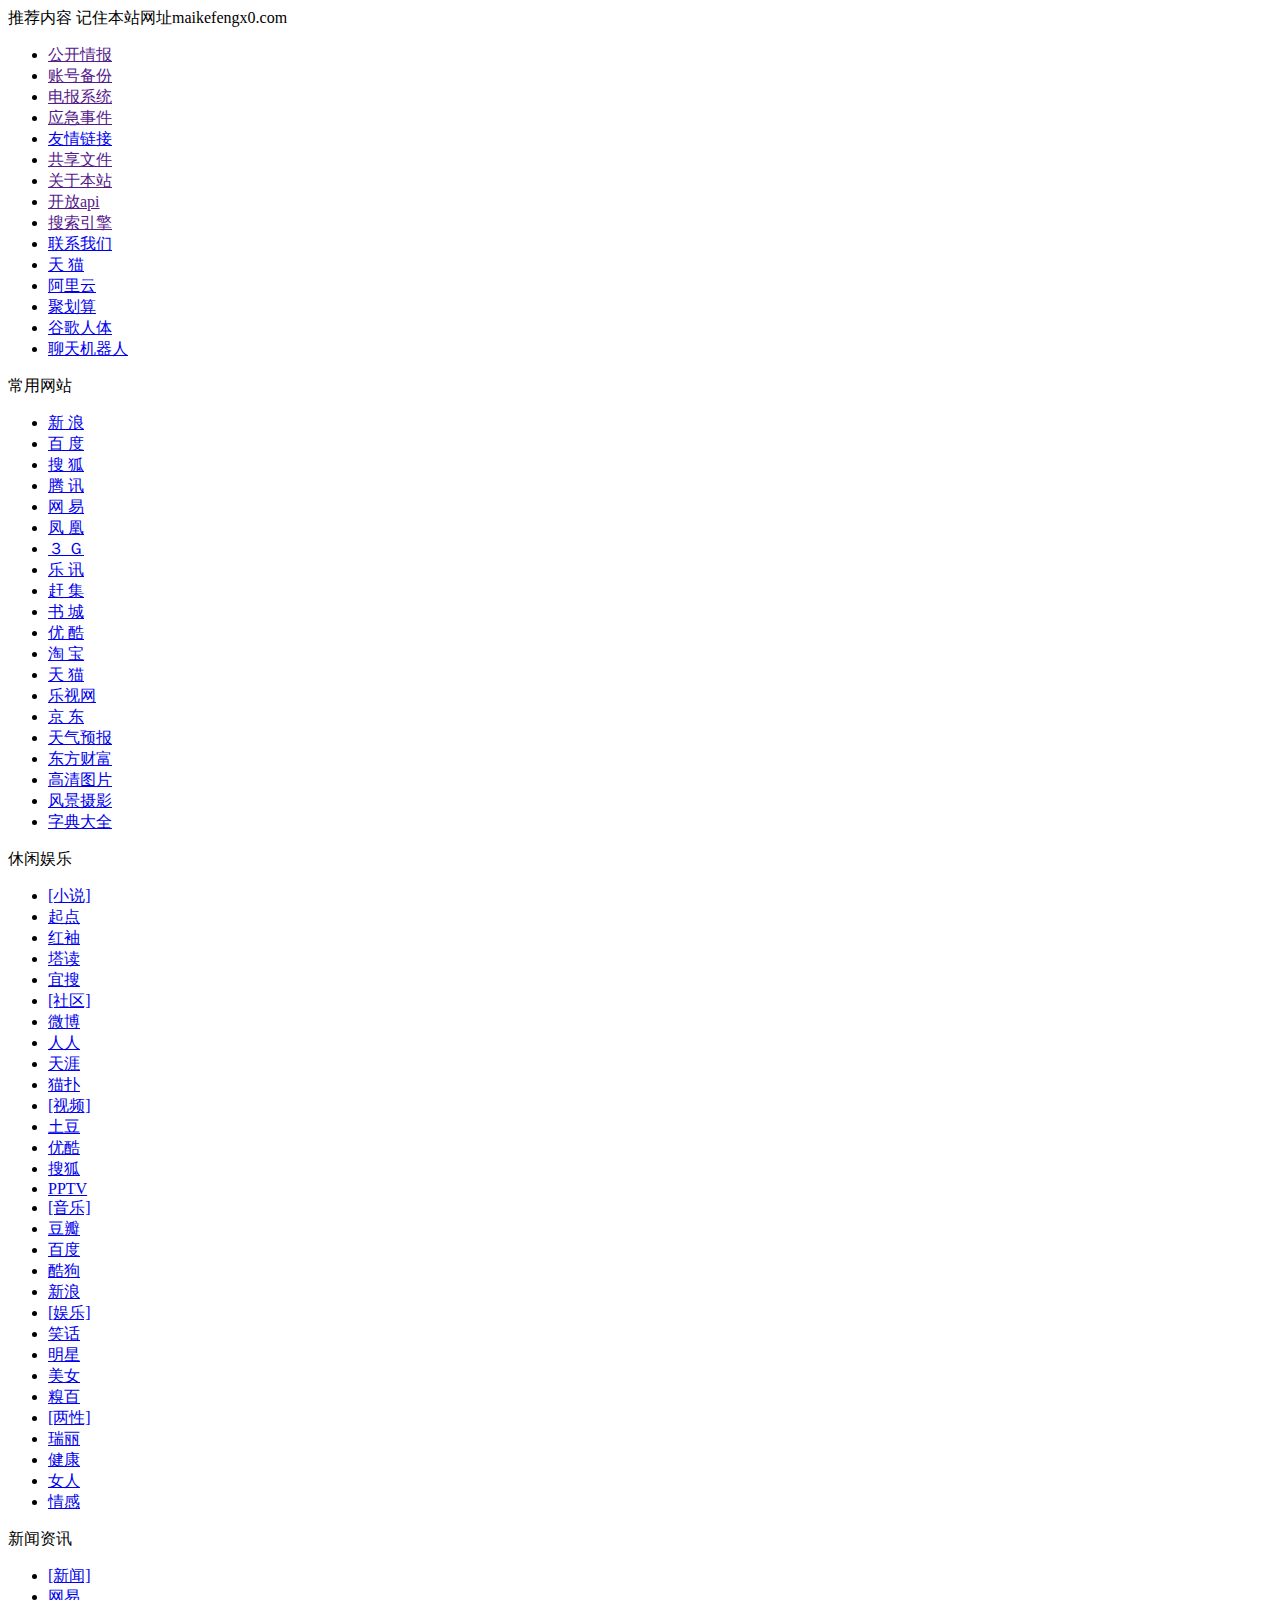
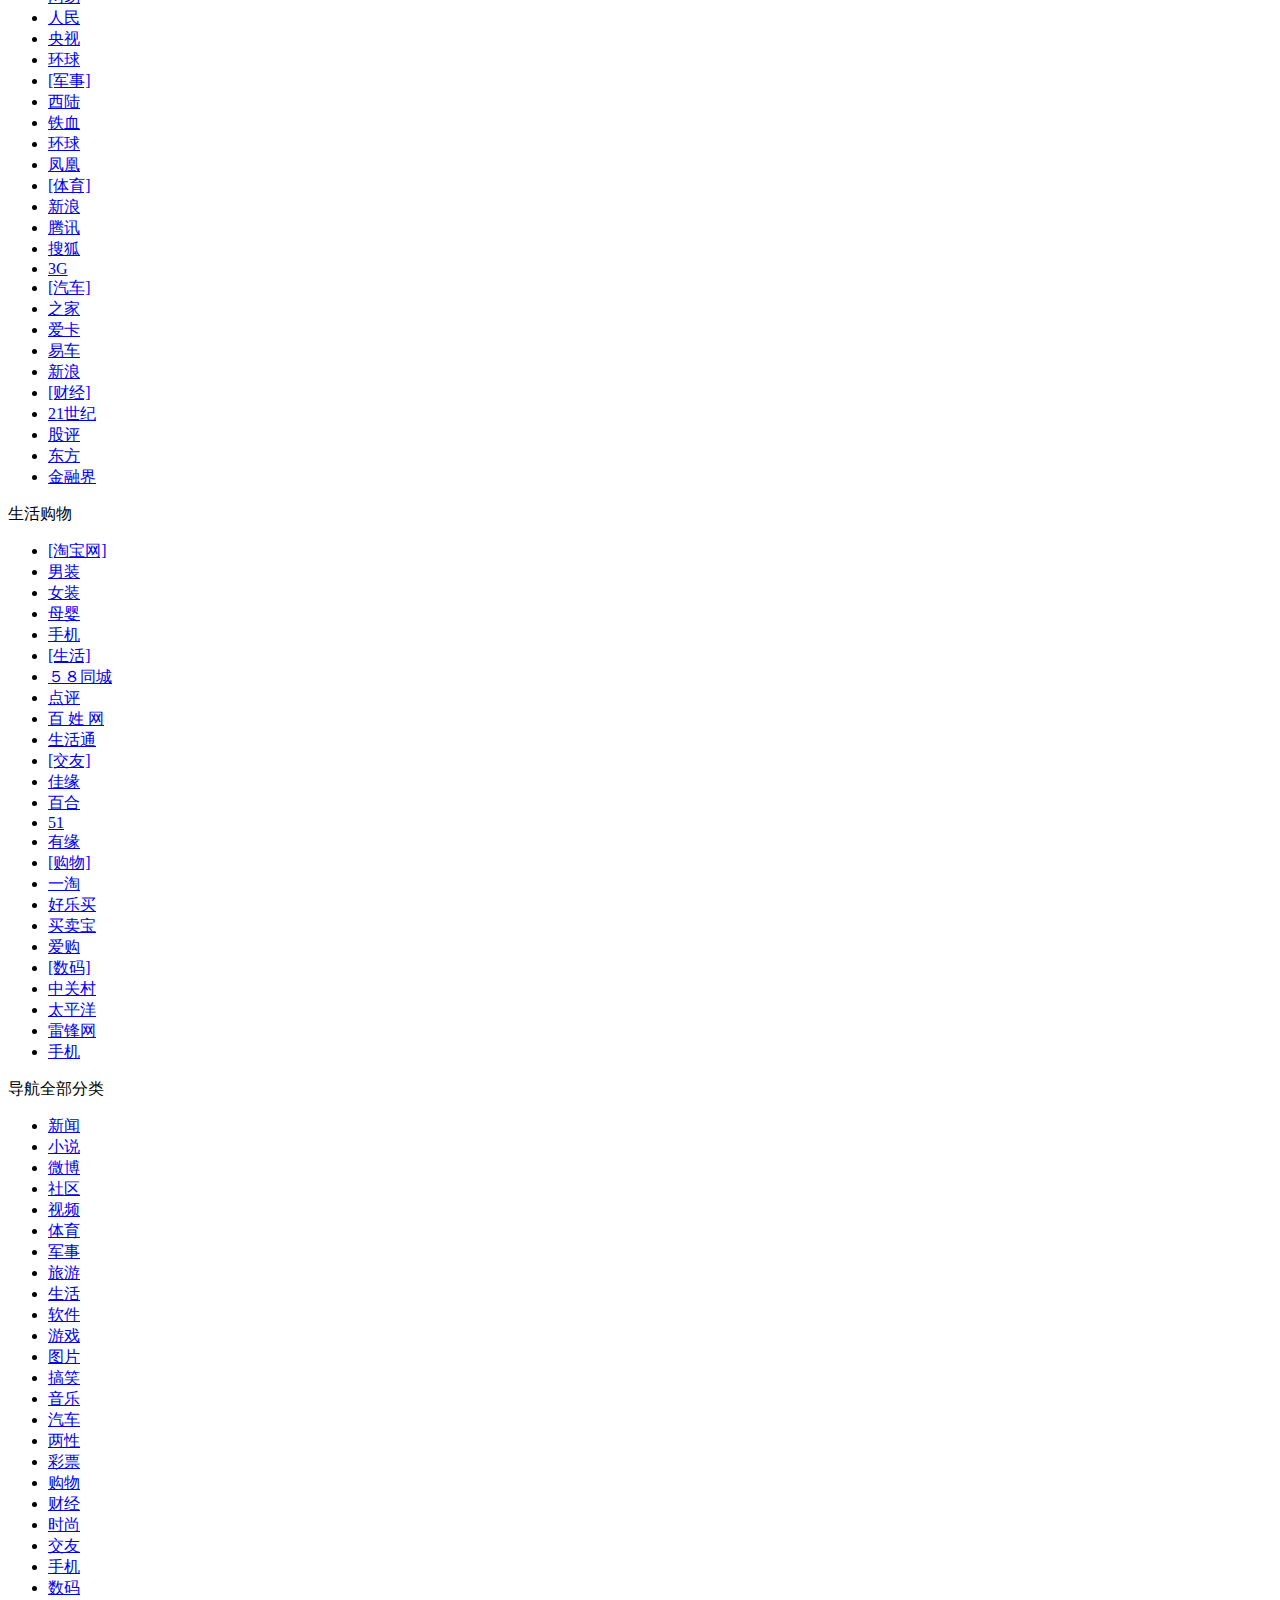
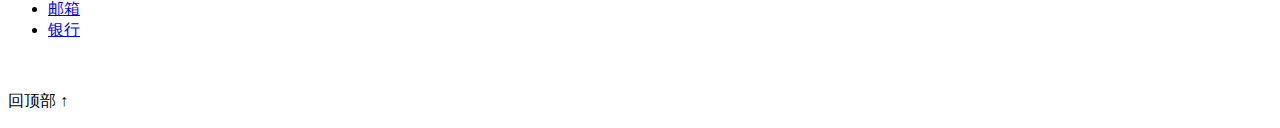
==== index.html @ 9f8ac3e7 "Create index.html" ====
<!DOCTYPE html>
<html>

<!-- Mirrored from 麦克风X0/ by HTTrack Website Copier/3.x [XR&CO'2014], Fri, 05 May 2017 06:41:13 GMT -->
<head>
<meta http-equiv="content-type"  content="text/html; charset=utf-8" />
<meta http-equiv="Cache-Control" content="no-cache" />
<meta name="viewport" content="width=device-width; initial-scale=1.0; maximum-scale=1.0; minimum-scale=1.0; user-scalable=no;" />
<meta name="MobileOptimized" content="480"/>
<title>麦克风X0</title>
<meta name="keywords" content="maikefengx0,麦克风X0,vip的视频,会员,帐号,腾讯vip">
    <meta name="description" content="maikefengx0,麦克风X0,vip的视频,会员,帐号,腾讯vip,以及vip导航就在www.maikefengx0.com">

<link rel="stylesheet" href="m.css"/>
</head>
<body>

<div class="title AntiqueWhite">推荐内容 记住本站网址maikefengx0.com</div>


<ul class="home_mz1 clearfix">
<li><a href="">公开情报</a></li>
<li><a href="">账号备份</a></li>   
<li><a href="">电报系统</a></li>
<li><a href="">应急事件</a></li> 
<li><a href="html/youqing.html">友情链接</a></li>

<li><a href="">共享文件</a></li>
<li><a href="">关于本站</a></li>  
<li><a href="">开放api</a></li>
<li><a href="">搜索引擎</a></li>
<li><a href="html/lianxi.html">联系我们</a></li>

<li><a href="https://s.click.taobao.com/tGIu7Nx">天 猫</a></li>
<li><a href="https://s.click.taobao.com/vc295Nx">阿里云</a></li>  
<li><a href="https://s.click.taobao.com/qZGr5Nx">聚划算</a></li>
<li><a href="https://zygotebody.com/">谷歌人体</a></li>
<li><a href="http://www.eviebot.com/en/">聊天机器人</a></li>
</ul>



<div class="title bblue">常用网站</div>


<ul class="home_mz1 clearfix">   
<li><a href="http://sina.cn/">新 浪</a></li>
<li><a href="http://m.baidu.com/">百 度</a></li>
<li><a href="http://m.sohu.com/">搜 狐</a></li>
<li><a href="http://3g.qq.com/">腾 讯</a></li>
<li><a href="http://3g.163.com/">网 易</a></li>

<li><a href="http://i.ifeng.com/">凤 凰</a></li>
<li><a href="http://xuan.3g.cn/">３ Ｇ</a></li>
<li><a href="http://lexun.com/">乐 讯</a></li>
<li><a href="http://wap.ganji.com/">赶 集</a></li>
<li><a href="http://read.sina.cn/">书 城</a></li>

<li><a href="http://m.youku.com/">优 酷</a></li>
<li><a href="http://m.taobao.com/">淘 宝</a></li>
<li><a href="http://m.tmall.com/">天 猫</a></li>
<li><a href="http://m.letv.com/">乐视网</a></li>

<li><a href="http://m.360buy.com/">京 东</a></li>
<li><a href="http://waptianqi.2345.com/">天气预报</a></li>
<li><a href="http://wap.eastmoney.com/">东方财富</a></li>
<li><a href="http://m.bz1111.com/">高清图片</a></li>
<li><a href="http://m.99118.com/">风景摄影</a></li>
<li><a href="http://m.zd9999.com/">字典大全</a></li>
</ul>


<div class="title bgreen">休闲娱乐</div>
<ul class="list clearfix">
<li><a href="XiaoShuo.html" class="blue">[小说]</a></li>
<li><a href="http://m.qidian.com/">起点</a></li>
<li><a href="http://wap.hongxiu.com/3g/">红袖</a></li>
<li><a href="http://wap.tadu.com/">塔读</a></li>
<li><a href="http://book.easou.com/">宜搜</a></li>

<li><a href="SheQu.html" class="blue">[社区]</a></li>
<li><a href="http://m.weibo.cn/">微博</a></li>
<li><a href="http://3g.renren.com/">人人</a></li>
<li><a href="http://wap.tianya.cn/">天涯</a></li>
<li><a href="http://3g.mop.com/">猫扑</a></li>

<li><a href="ShiPin.html" class="blue">[视频]</a></li>
<li><a href="http://m.tudou.com/">土豆</a></li>
<li><a href="http://3g.youku.com/">优酷</a></li>
<li><a href="http://m.tv.sohu.com/">搜狐</a></li>
<li><a href="http://m.pptv.com/">PPTV</a></li>

<li><a href="Music.html" class="blue">[音乐]</a></li>
<li><a href="http://douban.fm/partner/uc/">豆瓣</a></li>
<li><a href="http://music.baidu.com/">百度</a></li>
<li><a href="http://m.kugou.com/">酷狗</a></li>
<li><a href="http://ent.sina.cn/?sa=t81d33v30">新浪</a></li>

<li><a href="Image.html" class="blue">[娱乐]</a></li>
<li><a href="http://m.pengfu.com/">笑话</a></li>
<li><a href="http://m.sohu.com/c/4/">明星</a></li>
<li><a href="http://m.poco.cn/wo/tag_list.php?cat_id=1&amp;tag=%C3%C0%C5%AE">美女</a></li>
<li><a href="http://m.qiushibaike.com/">糗百</a></li>

<li><a href="Sex.html" class="blue">[两性]</a></li>
<li><a href="http://wap.rayli.com.cn/?from=ucweb">瑞丽</a></li>
<li><a href="http://3g.39.net/">健康</a></li>
<li><a href="http://3g.163.com/touch/lady/">女人</a></li>
<li><a href="http://m.sohu.com/c/21/?v=2">情感</a></li>
</ul>

<div class="title bblue">新闻资讯</div>
<ul class="list clearfix">
<li><a href="XinWen.html" class="blue">[新闻]</a></li>
<li><a href="http://3g.163.com/news">网易</a></li>
<li><a href="http://wap.people.com.cn/">人民</a></li>
<li><a href="http://wap.cctv.com/">央视</a></li>
<li><a href="http://wap.huanqiu.com/">环球</a></li>

<li><a href="Junshi.html" class="blue">[军事]</a></li>
<li><a href="http://m.xilu.com/">西陆</a></li>
<li><a href="http://wap.tiexue.net/">铁血</a></li>
<li><a href="http://wap.huanqiu.com/pd.html?id=23">环球</a></li>
<li><a href="http://i.ifeng.com/mil/mili?dh=touch">凤凰</a></li>

<li><a href="TiYu.html" class="blue">[体育]</a></li>
<li><a href="http://sports.sina.cn/">新浪</a></li>
<li><a href="http://info.3g.qq.com/g/s?aid=sports_h&amp;g_ut=3">腾讯</a></li>
<li><a href="http://m.sohu.com/c/3/?jumpfrom=sohu_wap">搜狐</a></li>
<li><a href="http://sports.3g.cn/">3G</a></li>

<li><a href="Car.html" class="blue">[汽车]</a></li>
<li><a href="http://m.autohome.com.cn/">之家</a></li>
<li><a href="http://wap.xcar.com.cn/">爱卡</a></li>
<li><a href="http://m.bitauto.com/g/">易车</a></li>
<li><a href="http://3g.sina.com.cn/3g/auto/">新浪</a></li>

<li><a href="Caijing.html" class="blue">[财经]</a></li>
<li><a href="http://m.21cbh.com/">21世纪</a></li>
<li><a href="http://wap.3ggpw.cn/">股评</a></li>
<li><a href="http://wap.eastmoney.com/">东方</a></li>
<li><a href="http://m.jrj.com.cn/">金融界</a></li>
</ul>

<div class="title borange">生活购物</div>
<ul class="list clearfix">
<li><a href="http://r.m.taobao.com/m3?p=mm_10027021_4078762_13294318&amp;c=1005" class="blue">[淘宝网]</a></li>
<li><a href="http://r.m.taobao.com/m3?p=mm_10027021_4078762_13294318&amp;c=1007">男装</a></li>
<li><a href="http://r.m.taobao.com/m3?p=mm_10027021_4078762_13294318&amp;c=1006">女装</a></li>
<li><a href="http://r.m.taobao.com/m3?p=mm_10027021_4078762_13294318&amp;c=1009">母婴</a></li>
<li><a href="http://r.m.taobao.com/m3?p=mm_10027021_4078762_13294318&amp;c=1008">手机</a></li>

<li><a href="ShengHuo.html" class="blue">[生活]</a></li>
<li><a href="http://wap.58.com/">５８同城</a></li>
<li><a href="http://m.dianping.com/">点评</a></li>
<li><a href="http://baixing.com/m/">百 姓 网</a></li>
<li><a href="http://wap.life.nokia.com.cn/">生活通</a></li>

<li><a href="Friend.html" class="blue">[交友]</a></li>
<li><a href="http://3g.jiayuan.com/">佳缘</a></li>
<li><a href="http://3g.baihe.com/">百合</a></li>
<li><a href="http://wap.51.com/">51</a></li>
<li><a href="http://youyuan.com/">有缘</a></li>


<li><a href="Buy.html" class="blue">[购物]</a></li>
<li><a href="http://m.etao.com/">一淘</a></li>
<li><a href="http://m.okbuy.com/">好乐买</a></li>
<li><a href="http://g.17mmb.cn/">买卖宝</a></li>
<li><a href="http://2011.igou.cn/">爱购</a></li>

<li><a href="Digital.html" class="blue">[数码]</a></li>
<li><a href="http://3g.zol.com.cn/">中关村</a></li>
<li><a href="http://wap.pconline.com.cn/">太平洋</a></li>
<li><a href="http://ucweb.leiphone.com/">雷锋网</a></li>
<li><a href="http://mobile.sina.cn/">手机</a></li>
</ul>




<div class="title">导航全部分类</div>
<ul class="list6 clearfix">
<li><a href="XinWen.html" class="blue">新闻</a></li>
<li><a href="XiaoShuo.html" class="blue">小说</a></li>
<li><a href="WeiBo.html" class="blue">微博</a></li>
<li><a href="SheQu.html" class="blue">社区</a></li>
<li><a href="ShiPin.html" class="blue">视频</a></li>

<li><a href="TiYu.html" class="blue">体育</a></li>
<li><a href="JunShi-2.html" class="blue">军事</a></li>
<li><a href="LvYou.html" class="blue">旅游</a></li>
<li><a href="ShengHuo.html" class="blue">生活</a></li>
<li><a href="App.html" class="blue">软件</a></li>
<li><a href="Game.html" class="blue">游戏</a></li>

<li><a href="Image.html" class="blue">图片</a></li>
<li><a href="Joke.html" class="blue">搞笑</a></li>
<li><a href="Music.html" class="blue">音乐</a></li>
<li><a href="Car.html" class="blue">汽车</a></li>
<li><a href="Sex.html" class="blue">两性</a></li>

<li><a href="CaiPiao.html" class="blue">彩票</a></li>
<li><a href="Buy.html" class="blue">购物</a></li>
<li><a href="CaiJing-2.html" class="blue">财经</a></li>
<li><a href="ShiShang.html" class="blue">时尚</a></li>

<li><a href="Friend.html" class="blue">交友</a></li>
<li><a href="ShouJi.html" class="blue">手机</a></li>
<li><a href="Digital.html" class="blue">数码</a></li>

<li><a href="Mail.html" class="blue">邮箱</a></li>
<li><a href="Bank.html" class="blue">银行</a></li>

</ul>

<footer>


<br/>


<p><font onClick="location.href='#top'">回顶部 ↑</font></p>

</body>

<script>window._bd_share_config={"common":{"bdSnsKey":{},"bdText":"","bdMini":"2","bdMiniList":false,"bdPic":"","bdStyle":"0","bdSize":"16"},"slide":{"type":"slide","bdImg":"0","bdPos":"right","bdTop":"100"},"selectShare":{"bdContainerClass":null,"bdSelectMiniList":["qzone","tsina","tqq","renren","weixin"]}};with(document)0[(getElementsByTagName('head')[0]||body).appendChild(createElement('script')).src='http://bdimg.share.baidu.com/static/api/js/share.js?v=89860593.js?cdnversion='+~(-new Date()/36e5)];</script>
<script src="https://s4.cnzz.com/z_stat.php?id=1261868228&web_id=1261868228" language="JavaScript"></script>

<!-- Mirrored from 麦克风X0/ by HTTrack Website Copier/3.x [XR&CO'2014], Fri, 05 May 2017 06:41:39 GMT -->
</html>
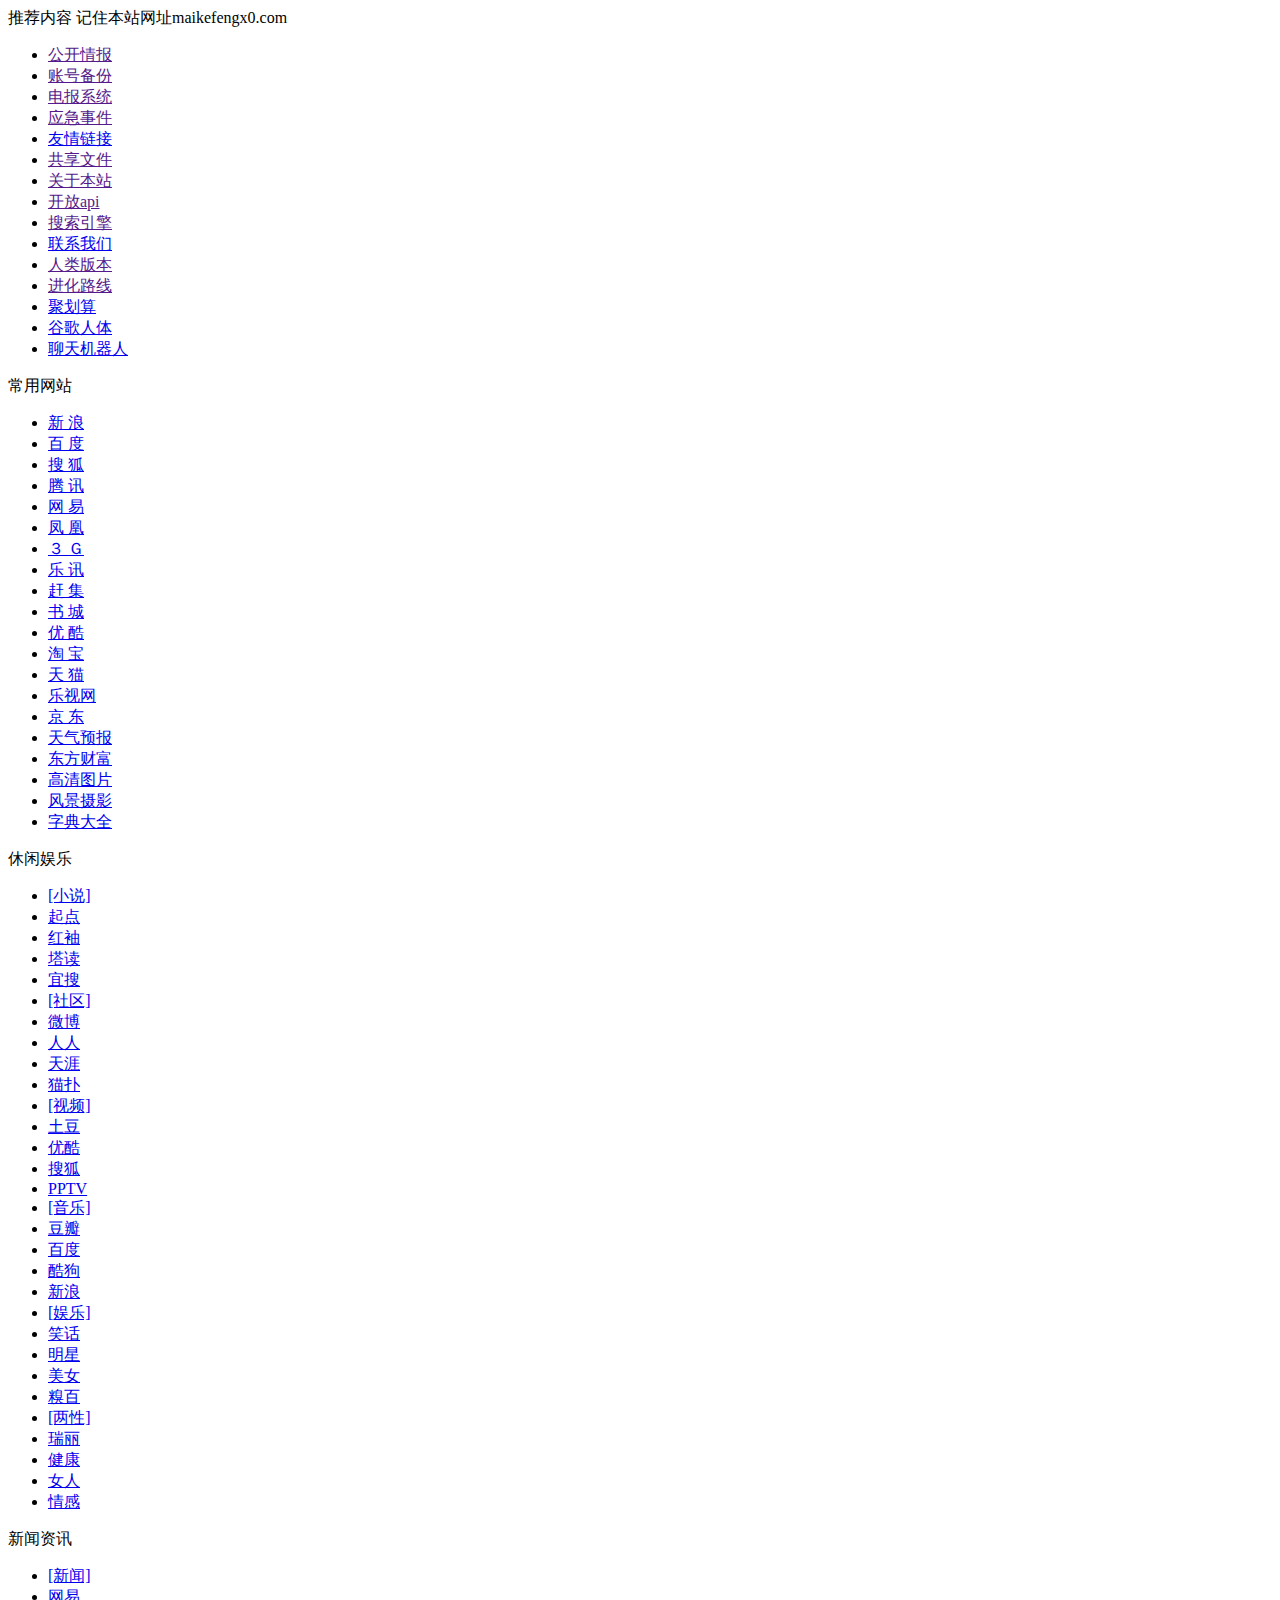
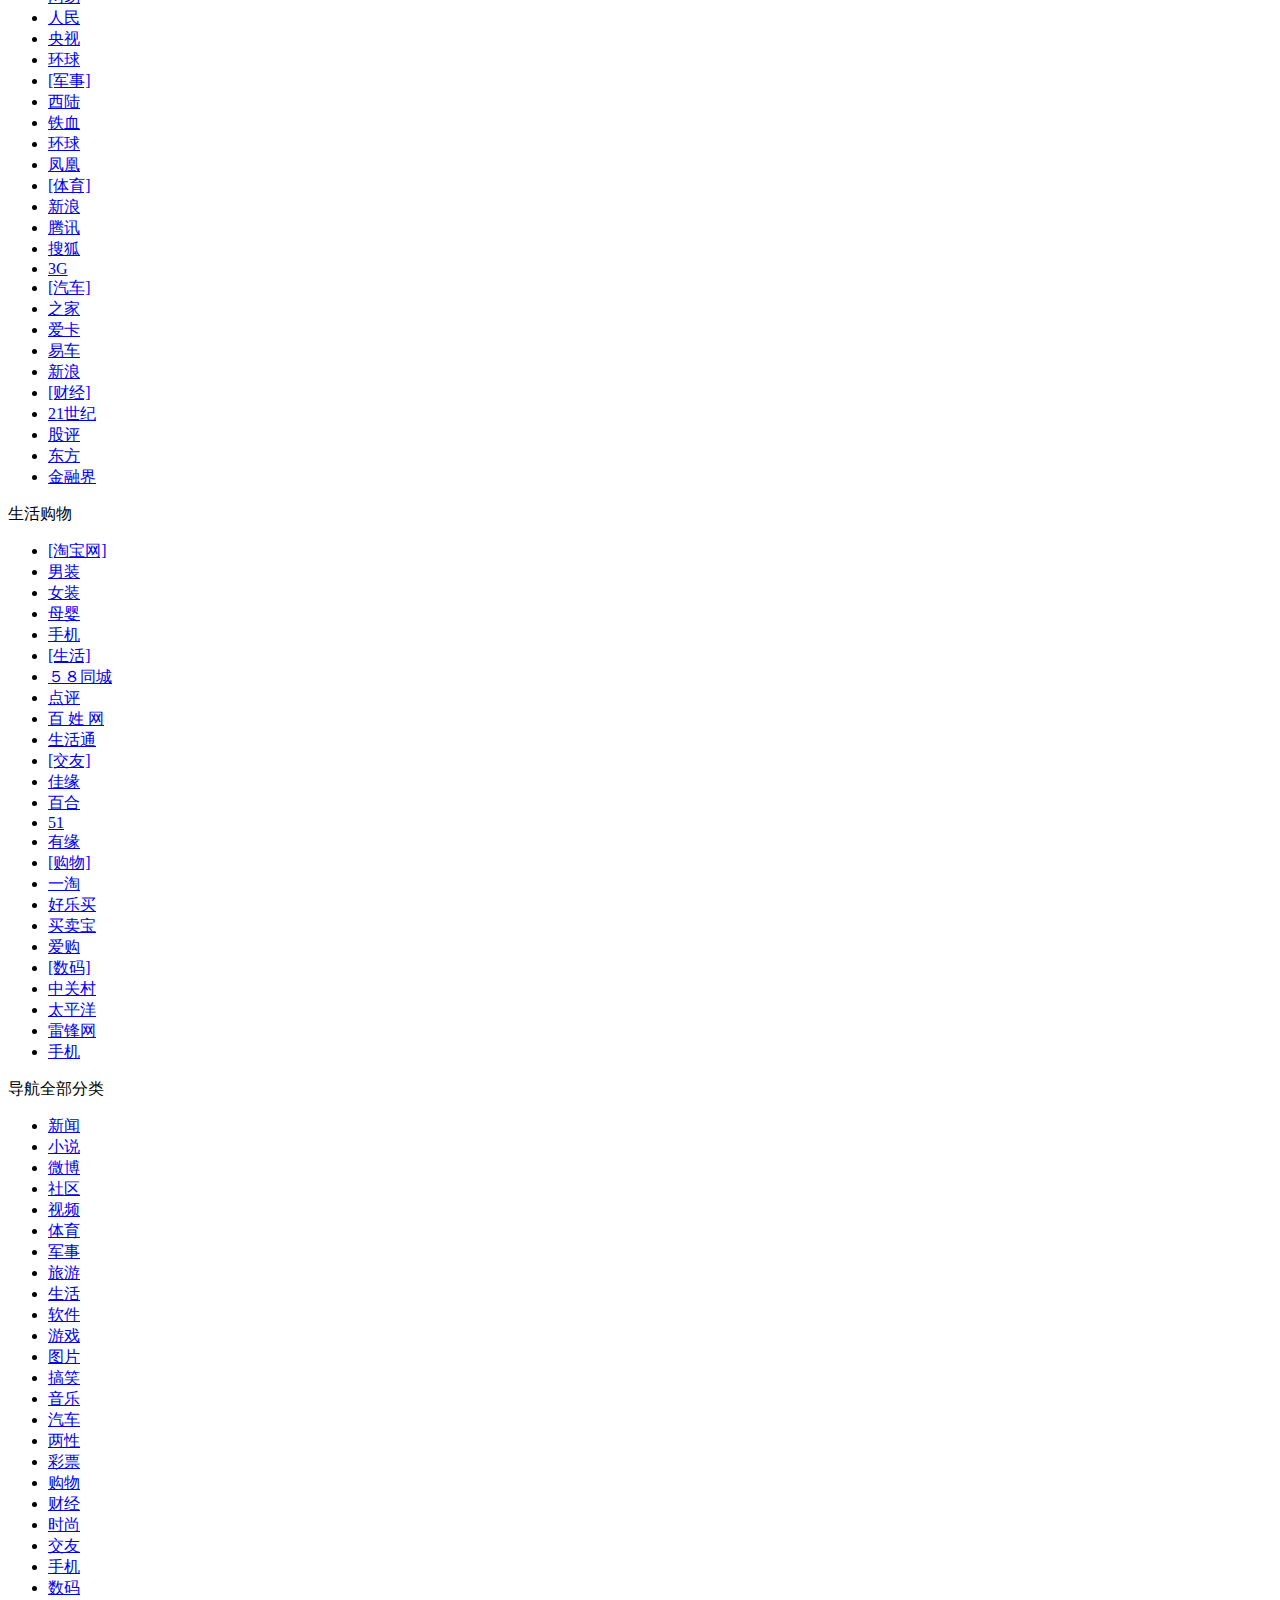
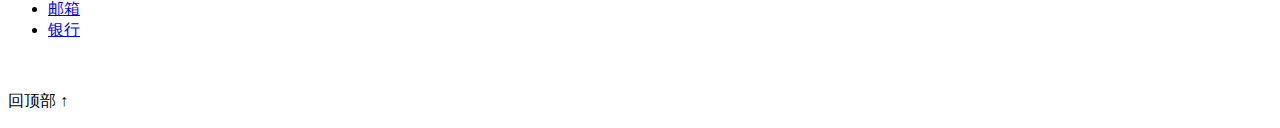
==== commit f6abbd3f: "Update index.html" ====
--- a/index.html
+++ b/index.html
@@ -31,8 +31,8 @@
 <li><a href="">搜索引擎</a></li>
 <li><a href="html/lianxi.html">联系我们</a></li>
 
-<li><a href="https://s.click.taobao.com/tGIu7Nx">天 猫</a></li>
-<li><a href="https://s.click.taobao.com/vc295Nx">阿里云</a></li>  
+<li><a href="">人类版本</a></li>
+<li><a href="">进化路线</a></li>  
 <li><a href="https://s.click.taobao.com/qZGr5Nx">聚划算</a></li>
 <li><a href="https://zygotebody.com/">谷歌人体</a></li>
 <li><a href="http://www.eviebot.com/en/">聊天机器人</a></li>
@@ -225,7 +225,7 @@
 </body>
 
 <script>window._bd_share_config={"common":{"bdSnsKey":{},"bdText":"","bdMini":"2","bdMiniList":false,"bdPic":"","bdStyle":"0","bdSize":"16"},"slide":{"type":"slide","bdImg":"0","bdPos":"right","bdTop":"100"},"selectShare":{"bdContainerClass":null,"bdSelectMiniList":["qzone","tsina","tqq","renren","weixin"]}};with(document)0[(getElementsByTagName('head')[0]||body).appendChild(createElement('script')).src='http://bdimg.share.baidu.com/static/api/js/share.js?v=89860593.js?cdnversion='+~(-new Date()/36e5)];</script>
-<script src="https://s4.cnzz.com/z_stat.php?id=1261868228&web_id=1261868228" language="JavaScript"></script>
+<script type="text/javascript">var cnzz_protocol = (("https:" == document.location.protocol) ? "https://" : "http://");document.write(unescape("%3Cspan id='cnzz_stat_icon_1278587624'%3E%3C/span%3E%3Cscript src='" + cnzz_protocol + "v1.cnzz.com/z_stat.php%3Fid%3D1278587624%26show%3Dpic' type='text/javascript'%3E%3C/script%3E"));</script>
 
 <!-- Mirrored from 麦克风X0/ by HTTrack Website Copier/3.x [XR&CO'2014], Fri, 05 May 2017 06:41:39 GMT -->
 </html>
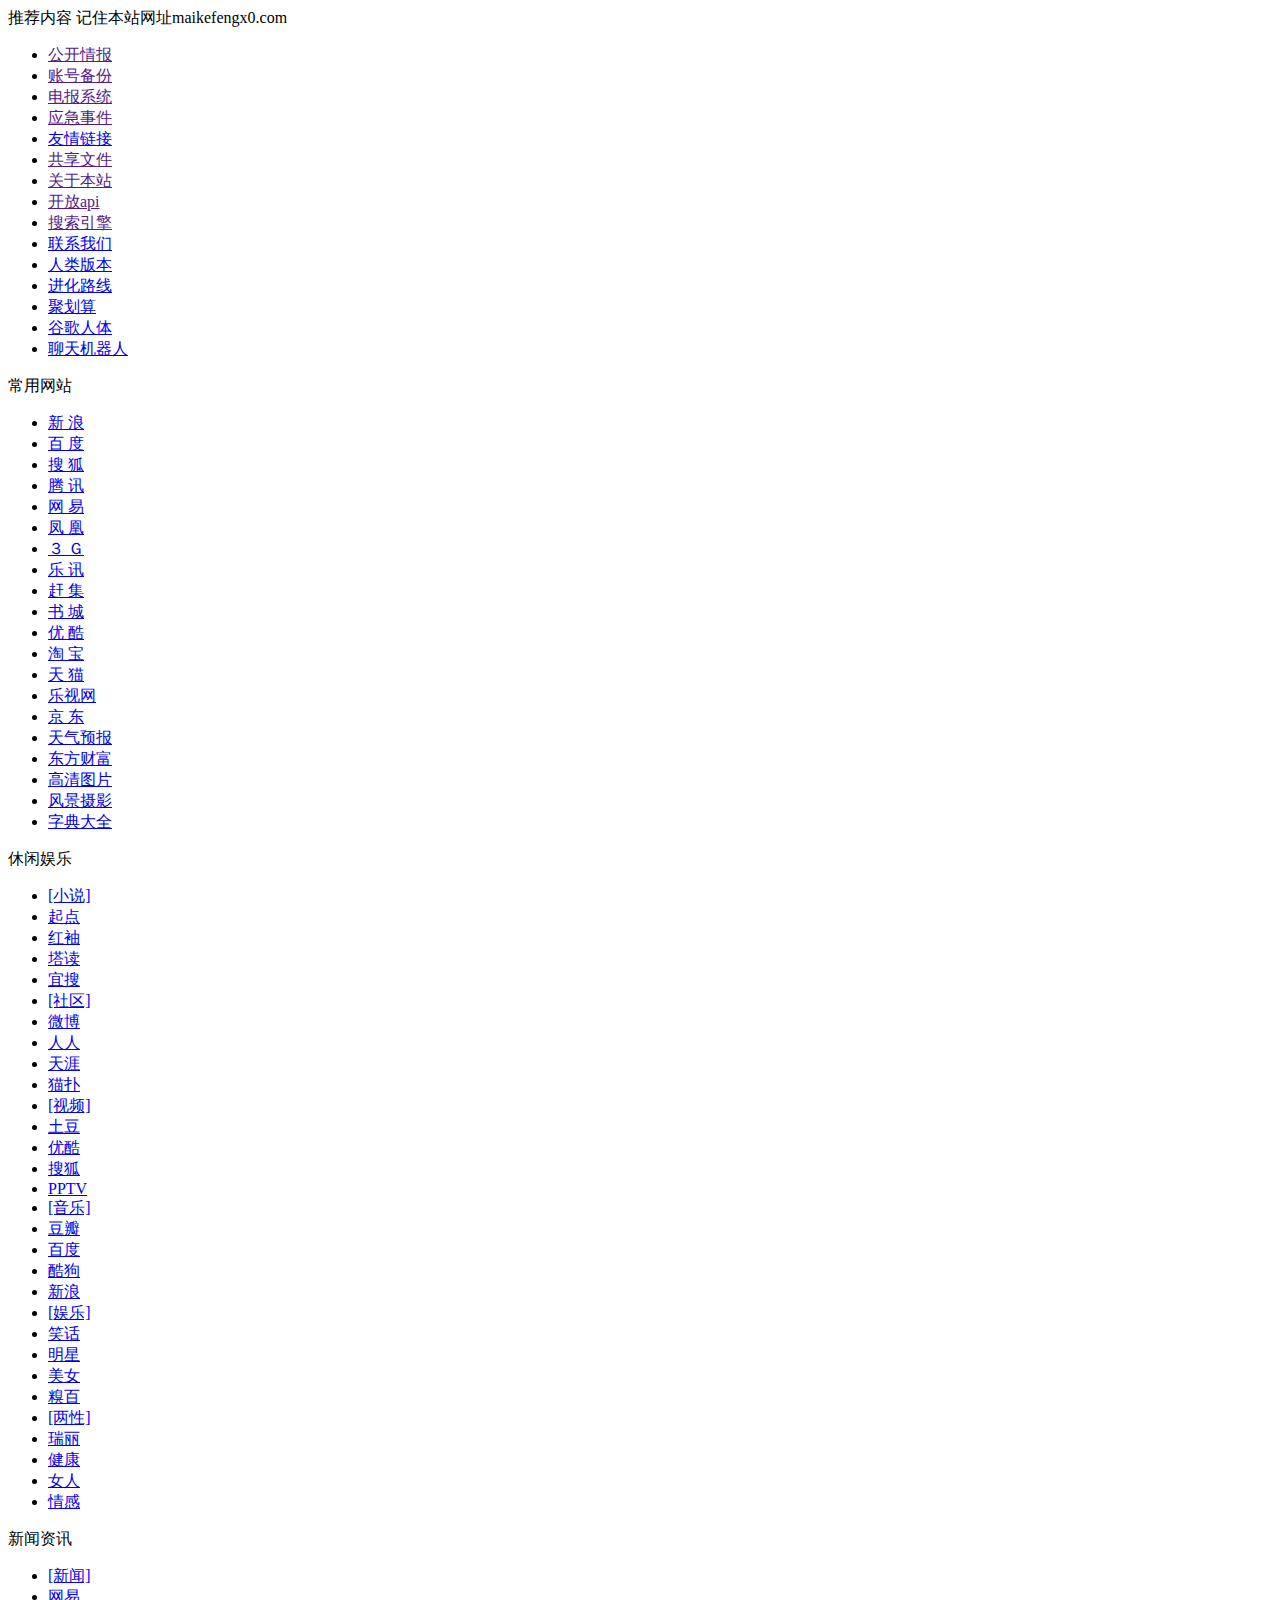
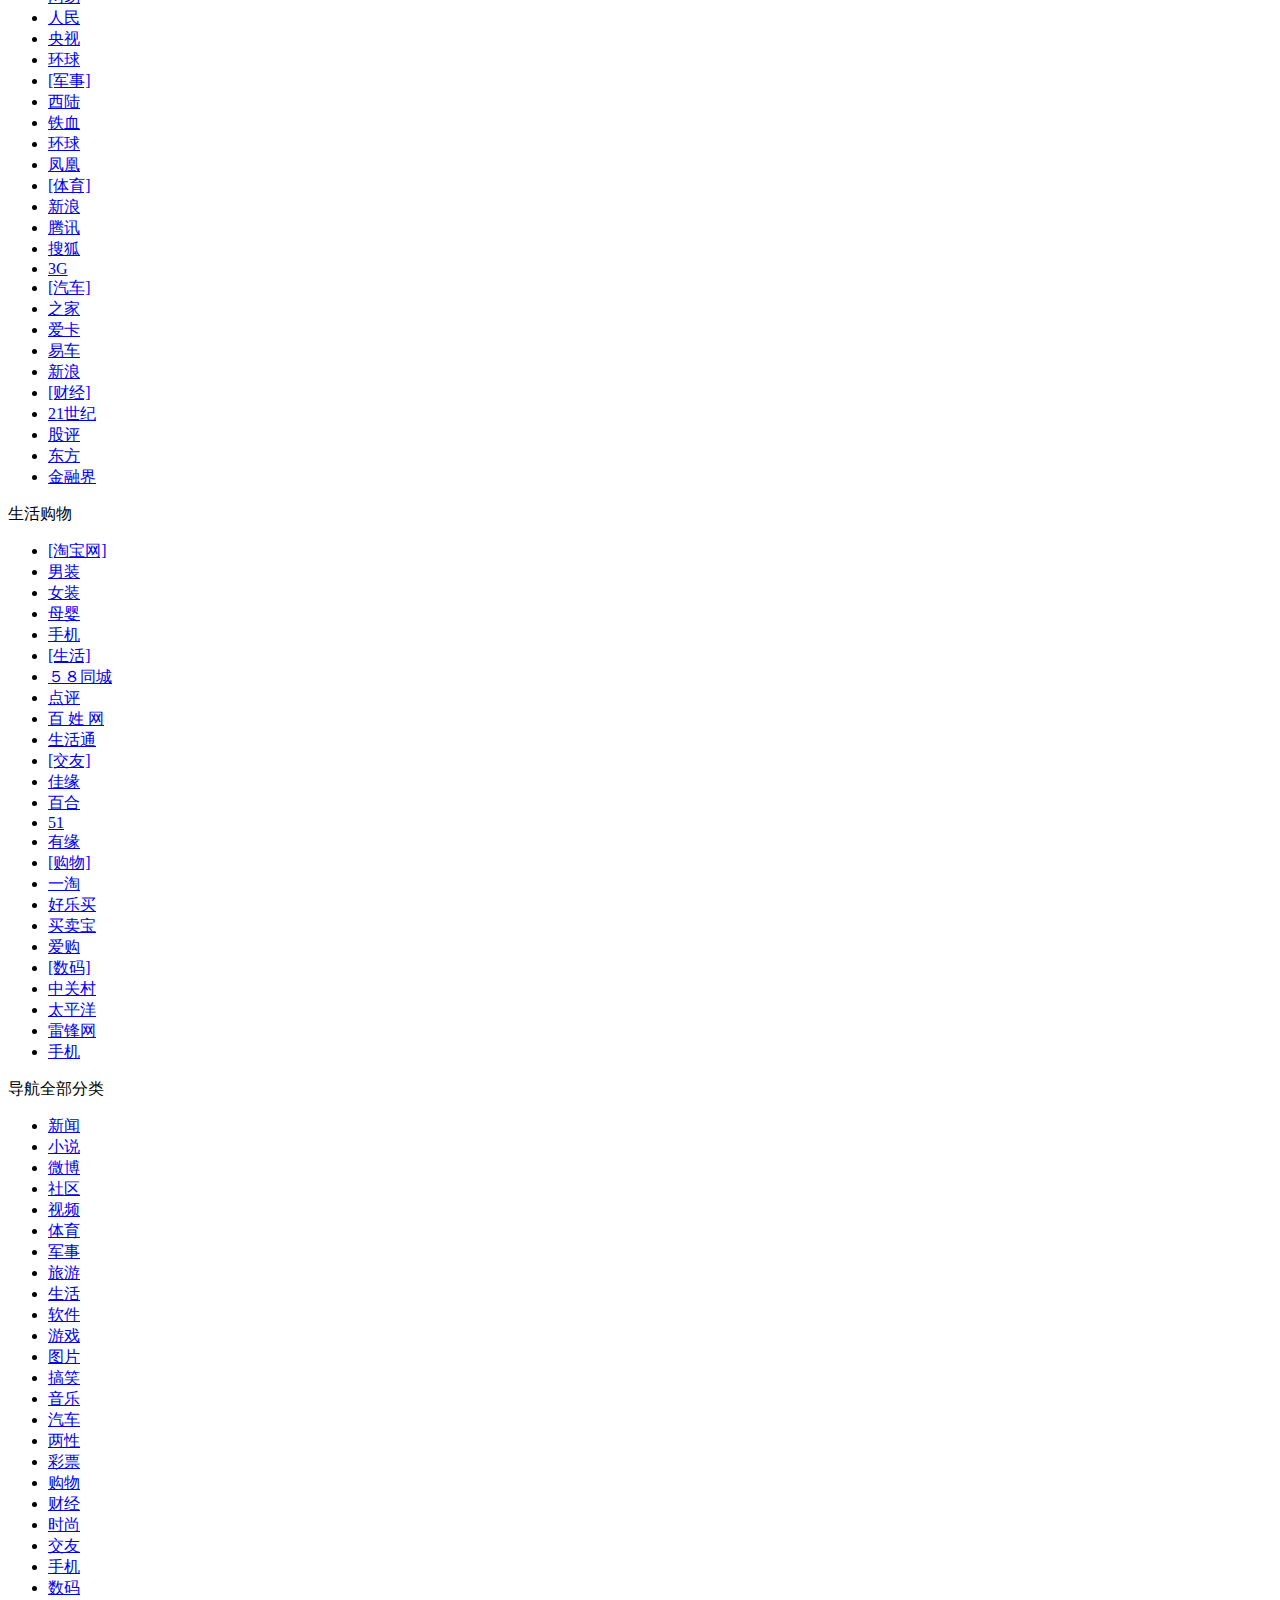
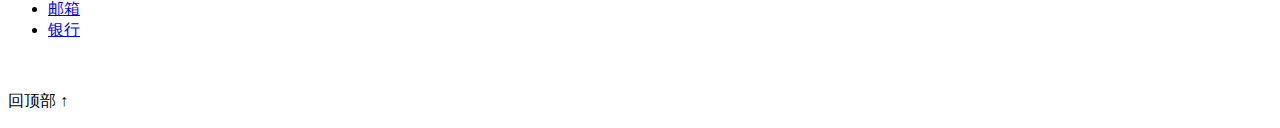
==== commit 2f00a7d7: "Update index.html" ====
--- a/index.html
+++ b/index.html
@@ -31,8 +31,8 @@
 <li><a href="">搜索引擎</a></li>
 <li><a href="html/lianxi.html">联系我们</a></li>
 
-<li><a href="">人类版本</a></li>
-<li><a href="">进化路线</a></li>  
+<li><a href="https://s.click.taobao.com/tGIu7Nx">人类版本</a></li>
+<li><a href="https://s.click.taobao.com/vc295Nx">进化路线</a></li>  
 <li><a href="https://s.click.taobao.com/qZGr5Nx">聚划算</a></li>
 <li><a href="https://zygotebody.com/">谷歌人体</a></li>
 <li><a href="http://www.eviebot.com/en/">聊天机器人</a></li>
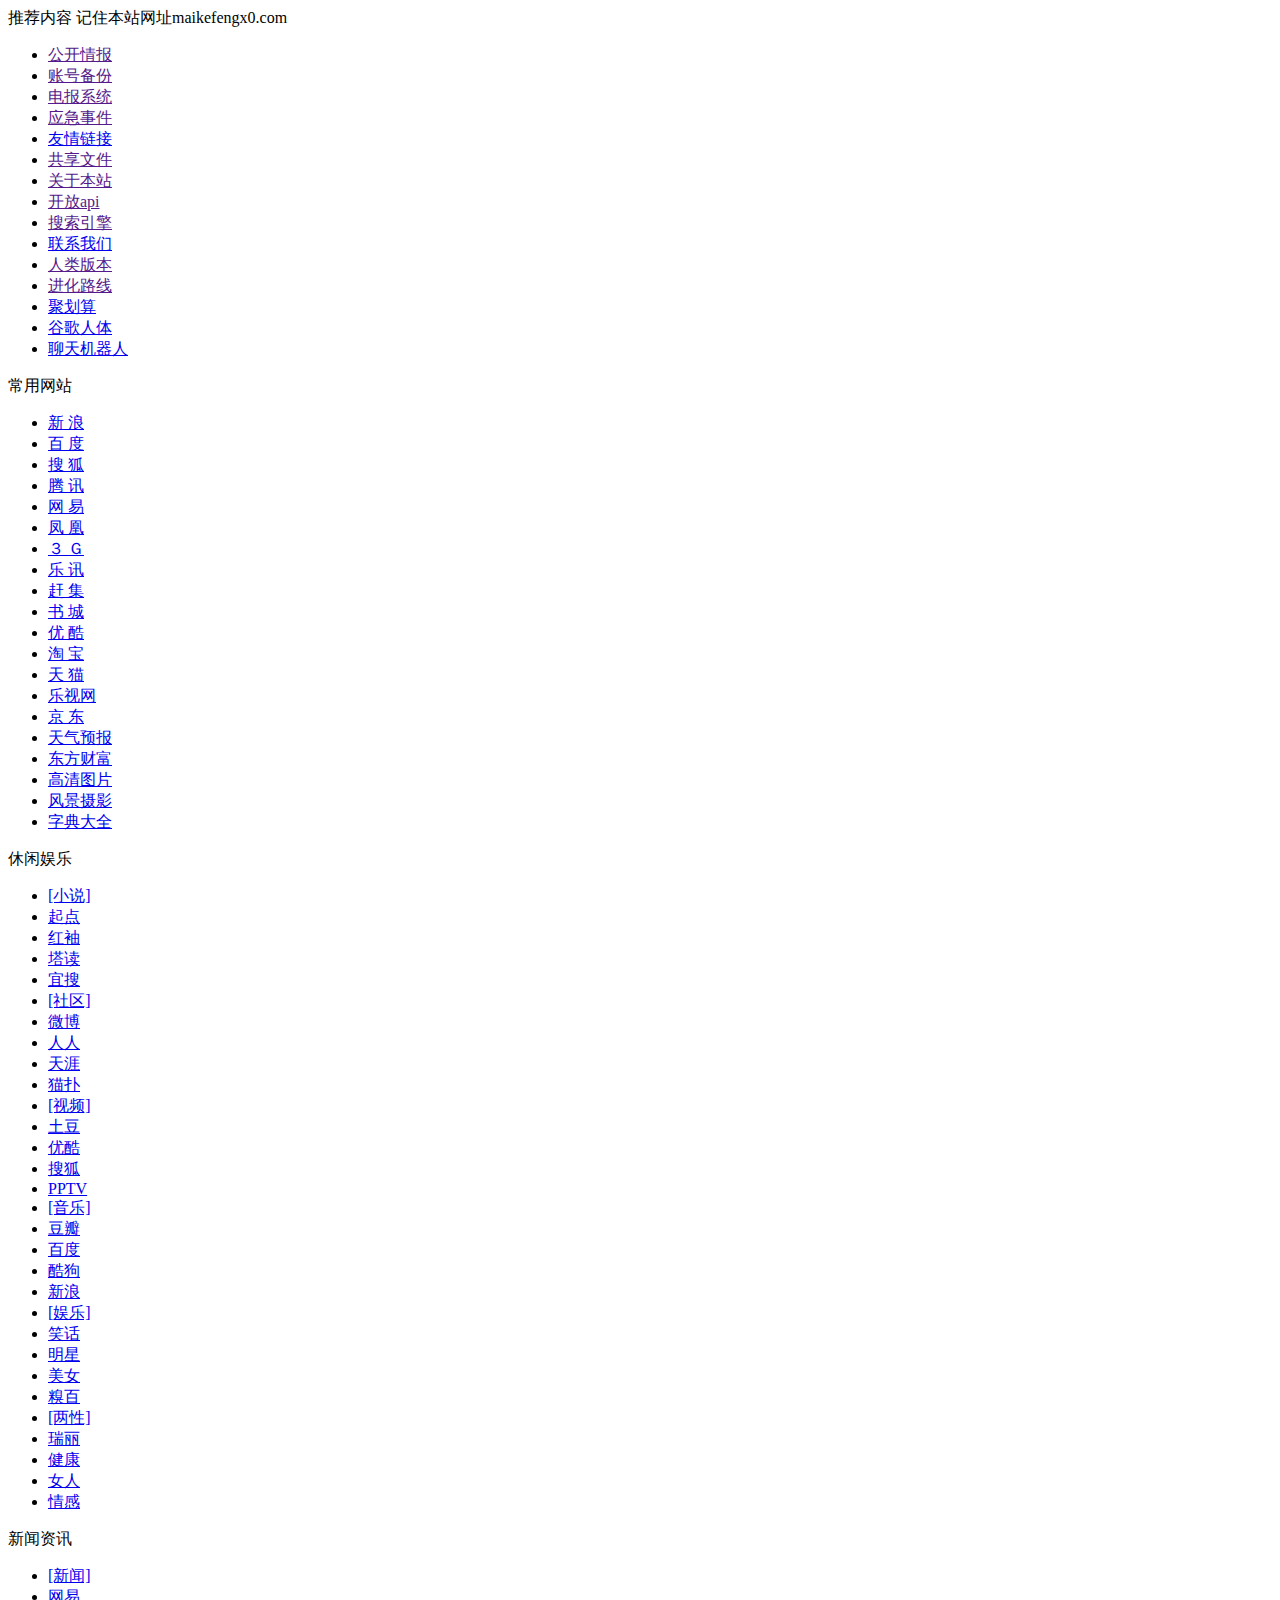
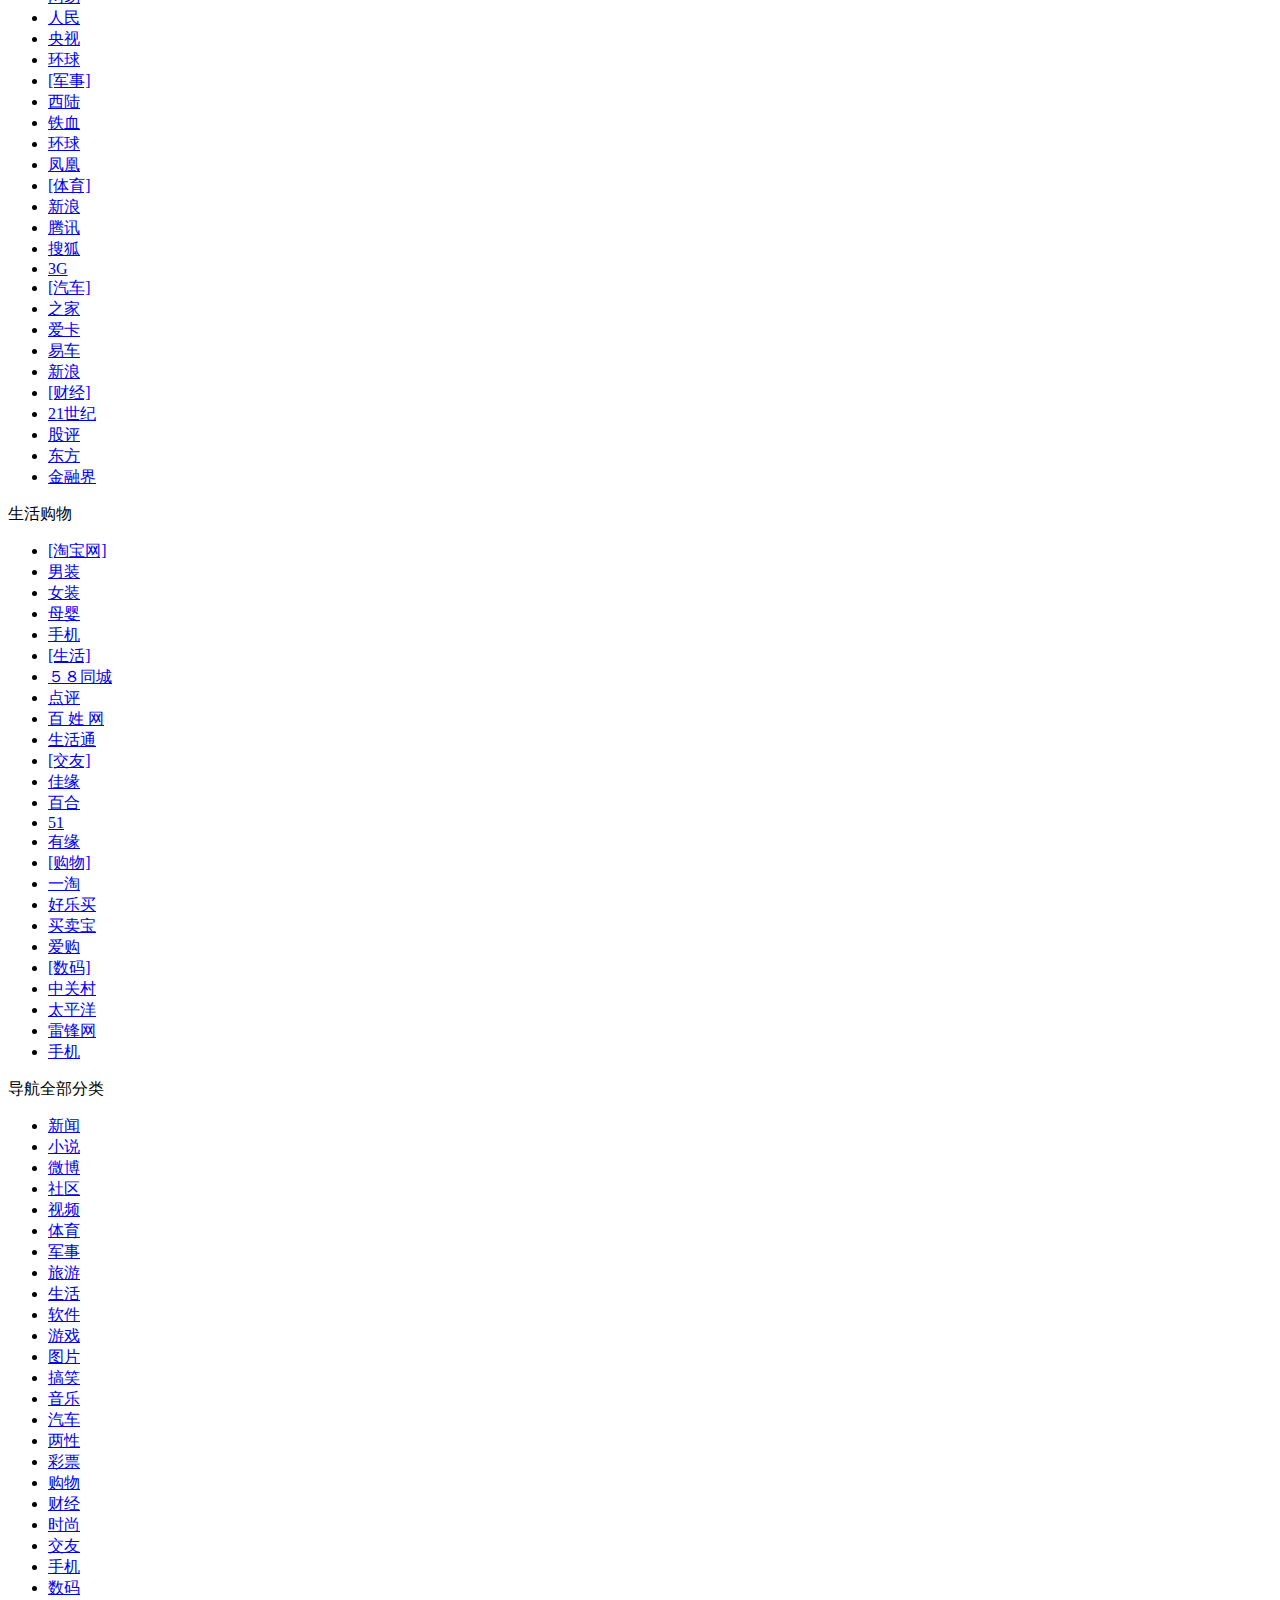
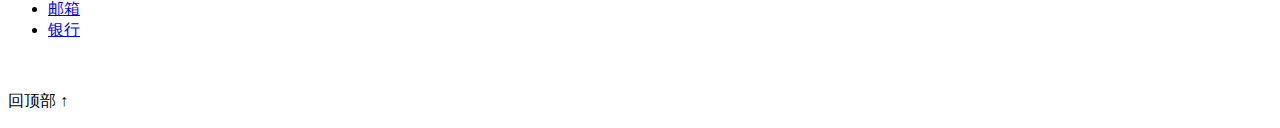
==== commit 966ad296: "Update index.html" ====
--- a/index.html
+++ b/index.html
@@ -31,8 +31,8 @@
 <li><a href="">搜索引擎</a></li>
 <li><a href="html/lianxi.html">联系我们</a></li>
 
-<li><a href="https://s.click.taobao.com/tGIu7Nx">人类版本</a></li>
-<li><a href="https://s.click.taobao.com/vc295Nx">进化路线</a></li>  
+<li><a href="">人类版本</a></li>
+<li><a href="">进化路线</a></li>  
 <li><a href="https://s.click.taobao.com/qZGr5Nx">聚划算</a></li>
 <li><a href="https://zygotebody.com/">谷歌人体</a></li>
 <li><a href="http://www.eviebot.com/en/">聊天机器人</a></li>
